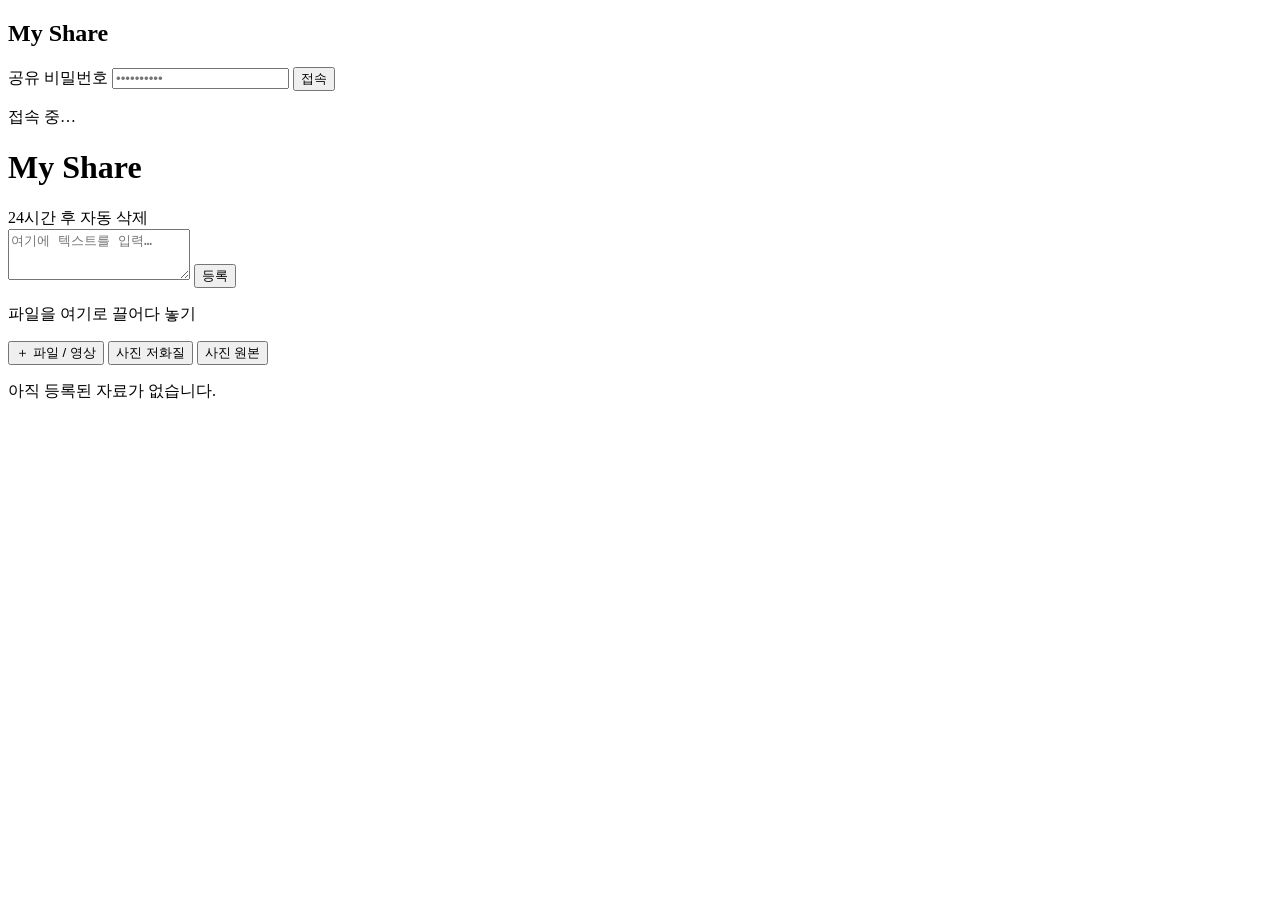
==== public/index.html @ 3c9ef47e "Replace repo contents with My Share web app recovered from Firebase Hosting Downloaded the deployed " ====
<!DOCTYPE html>
<html lang="ko">
  <head>
    <meta charset="UTF-8" />
    <meta
      name="viewport"
      content="width=device-width, initial-scale=1.0, viewport-fit=cover"
    />
    <meta name="theme-color" content="#5f9e9a" />
    <title>My Share</title>
    <link rel="manifest" href="/manifest.webmanifest" />
    <link rel="apple-touch-icon" href="/icons/icon-180.png" />
    <!-- iOS 홈화면 앱(전체화면) 지원 -->
    <meta name="apple-mobile-web-app-capable" content="yes" />
    <meta name="mobile-web-app-capable" content="yes" />
    <meta name="apple-mobile-web-app-status-bar-style" content="default" />
    <meta name="apple-mobile-web-app-title" content="My Share" />
    <link rel="stylesheet" href="/styles.css" />
  </head>
  <body>
    <!-- 로그인 화면 -->
    <section id="login" class="login hidden">
      <form id="loginForm" class="login-card">
        <h1>My Share</h1>
        <label for="password">공유 비밀번호</label>
        <input
          id="password"
          type="password"
          autocomplete="current-password"
          inputmode="text"
          placeholder="••••••••••"
        />
        <button type="submit" id="loginBtn">접속</button>
        <p id="loginError" class="error" role="alert"></p>
      </form>
    </section>

    <!-- 접속 확인 중 스플래시 -->
    <section id="splash" class="splash">
      <div class="spinner" aria-hidden="true"></div>
      <p>접속 중…</p>
    </section>

    <!-- 메인 공유 화면 -->
    <main id="app" class="app hidden">
      <header class="topbar">
        <h1>My Share</h1>
        <span class="hint">24시간 후 자동 삭제</span>
      </header>

      <!-- 텍스트 등록 -->
      <section class="composer">
        <textarea
          id="textInput"
          rows="3"
          placeholder="여기에 텍스트를 입력…"
        ></textarea>
        <button id="textSubmit" class="primary">등록</button>
      </section>

      <!-- 업로드 -->
      <section
        id="dropzone"
        class="dropzone"
        aria-label="파일을 끌어다 놓거나 버튼으로 선택"
      >
        <p class="drop-text">파일을 여기로 끌어다 놓기</p>
        <div class="upload-buttons">
          <button id="pickFile">＋ 파일 / 영상</button>
          <button id="pickImageCompressed">사진 저화질</button>
          <button id="pickImageOriginal">사진 원본</button>
        </div>
        <input id="fileInput" type="file" multiple hidden />
        <input
          id="imageInputCompressed"
          type="file"
          accept="image/*"
          multiple
          hidden
        />
        <input
          id="imageInputOriginal"
          type="file"
          accept="image/*"
          multiple
          hidden
        />
      </section>

      <!-- 업로드 진행 표시 -->
      <ul id="progressList" class="progress-list"></ul>

      <!-- 자료 목록 -->
      <section id="list" class="list" aria-live="polite"></section>
      <p id="emptyState" class="empty hidden">아직 등록된 자료가 없습니다.</p>
    </main>

    <script type="module" src="/app.js"></script>
  </body>
</html>
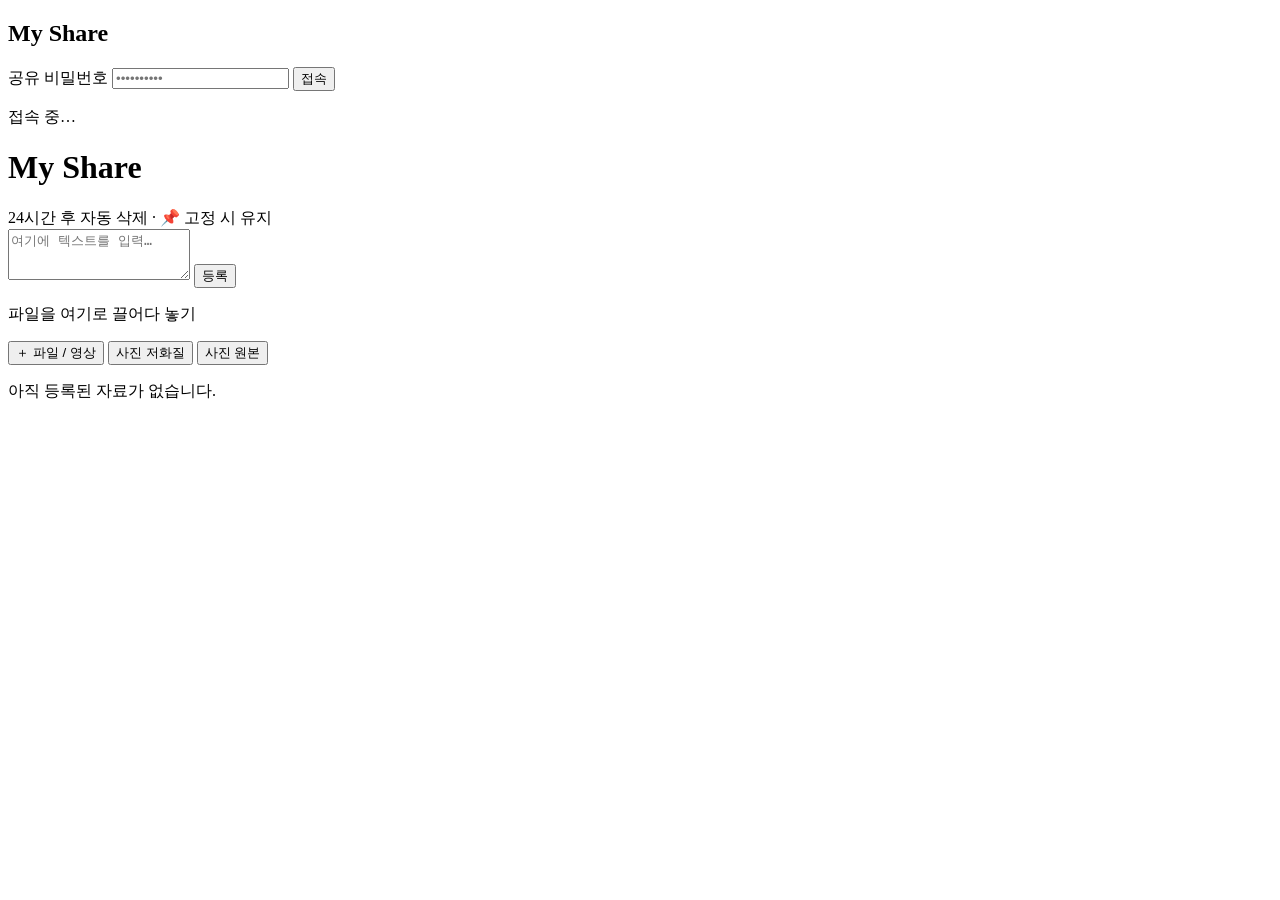
==== commit b23e420b: "Add pin feature to keep items from 24h auto-deletion Pinned items get pinned: true and have expiresA" ====
--- a/public/index.html
+++ b/public/index.html
@@ -45,7 +45,7 @@
     <main id="app" class="app hidden">
       <header class="topbar">
         <h1>My Share</h1>
-        <span class="hint">24시간 후 자동 삭제</span>
+        <span class="hint">24시간 후 자동 삭제 · 📌 고정 시 유지</span>
       </header>
 
       <!-- 텍스트 등록 -->
